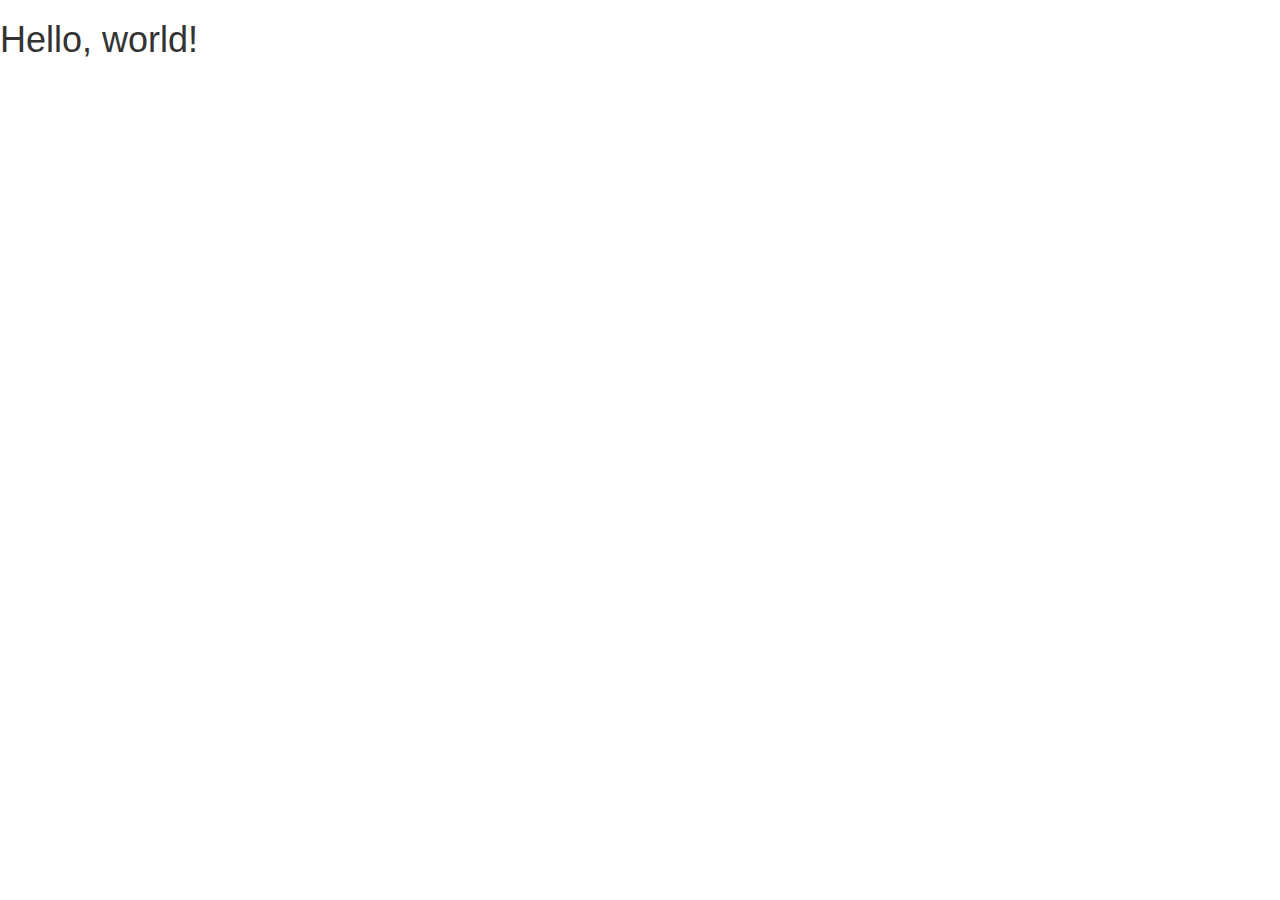
==== index.html @ 2b35b2eb "Start Bootstrap project" ====
<!DOCTYPE html>
<html lang="en">
  <head>
    <meta charset="utf-8">
    <meta http-equiv="X-UA-Compatible" content="IE=edge">
    <meta name="viewport" content="width=device-width, initial-scale=1">
    <!-- The above 3 meta tags *must* come first in the head; any other head content must come *after* these tags -->
    <title>Bootstrap 101 Template</title>

    <!-- Bootstrap -->
    <link href="css/bootstrap.min.css" rel="stylesheet">

    <!-- HTML5 shim and Respond.js for IE8 support of HTML5 elements and media queries -->
    <!-- WARNING: Respond.js doesn't work if you view the page via file:// -->
    <!--[if lt IE 9]>
      <script src="https://oss.maxcdn.com/html5shiv/3.7.2/html5shiv.min.js"></script>
      <script src="https://oss.maxcdn.com/respond/1.4.2/respond.min.js"></script>
    <![endif]-->
  </head>
  <body>
    <h1>Hello, world!</h1>

    <!-- jQuery (necessary for Bootstrap's JavaScript plugins) -->
    <script src="https://ajax.googleapis.com/ajax/libs/jquery/1.11.2/jquery.min.js"></script>
    <!-- Include all compiled plugins (below), or include individual files as needed -->
    <script src="js/bootstrap.min.js"></script>
  </body>
</html>
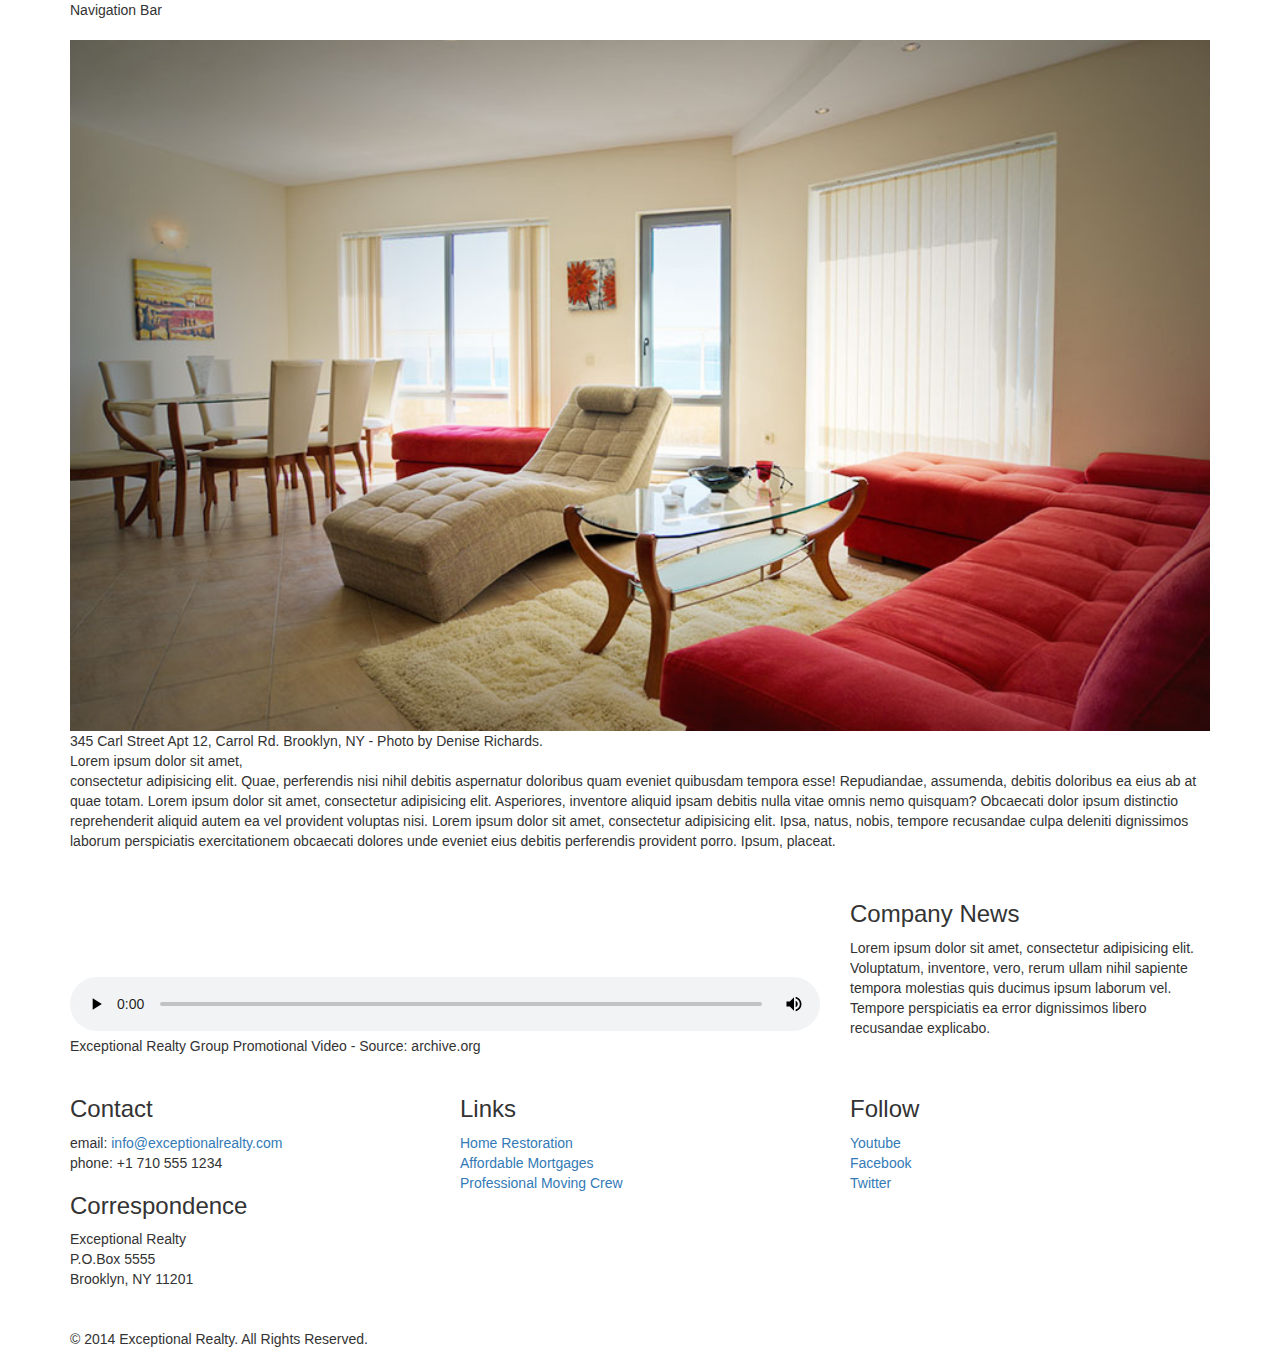
==== commit a4585862: "Finished layout in index" ====
--- a/index.html
+++ b/index.html
@@ -5,11 +5,10 @@
     <meta http-equiv="X-UA-Compatible" content="IE=edge">
     <meta name="viewport" content="width=device-width, initial-scale=1">
     <!-- The above 3 meta tags *must* come first in the head; any other head content must come *after* these tags -->
-    <title>Bootstrap 101 Template</title>
-
+    <title>Exceptional Realty Group - Luxury Homes - About</title>
     <!-- Bootstrap -->
     <link href="css/bootstrap.min.css" rel="stylesheet">
-
+    <link rel="stylesheet" href="css/style.css">
     <!-- HTML5 shim and Respond.js for IE8 support of HTML5 elements and media queries -->
     <!-- WARNING: Respond.js doesn't work if you view the page via file:// -->
     <!--[if lt IE 9]>
@@ -18,7 +17,83 @@
     <![endif]-->
   </head>
   <body>
-    <h1>Hello, world!</h1>
+  
+  	<div class="container">
+  		<div class="row">
+  		<div class="col-sm-12">
+  		 Navigation Bar
+  		</div> <!-- smallCol.12-->
+  		</div> <!-- firstRow -->
+	<div class="row">
+	<div class="col-sm-12">
+          <figure>
+            <img src="images/intro-pic.jpg" alt="A beautiful living room." title="Welcome to Exceptional Realty Group">
+            <figcaption>345 Carl Street Apt 12, Carrol Rd. Brooklyn, NY - Photo by Denise Richards.</figcaption>
+          </figure>
+
+          <p>Lorem ipsum dolor sit amet,<br> consectetur adipisicing elit. Quae, perferendis nisi nihil debitis aspernatur doloribus quam eveniet quibusdam tempora esse! Repudiandae, assumenda, debitis doloribus ea eius ab at quae totam. Lorem ipsum dolor sit amet, consectetur adipisicing elit. Asperiores, inventore aliquid ipsam debitis nulla vitae omnis nemo quisquam? Obcaecati dolor ipsum distinctio reprehenderit aliquid autem ea vel provident voluptas nisi. Lorem ipsum dolor sit amet, consectetur adipisicing elit. Ipsa, natus, nobis, tempore recusandae culpa deleniti dignissimos laborum perspiciatis exercitationem obcaecati dolores unde eveniet eius debitis perferendis provident porro. Ipsum, placeat.</p>
+
+          
+    	</div> <!--smallCol.12 -->
+    	</div> <!--secondRow -->
+
+  <div class="row">
+    <div class="col-sm-8">
+      <figure>
+        <video controls>
+          <source src="videos/real-estate.mp4" type="video/mp4"> 
+          <source src="videos/real-estate.ogv" type="video/ogg">
+          Your browser does not support HTML5 video. <a href="http://browsehappy.com" target="_blank">Please upgrade your browser</a>.
+        </video>
+        <figcaption>Exceptional Realty Group Promotional Video - Source: archive.org
+        </figcaption>
+      </figure>
+    </div>
+    <div class="col-sm-4">
+      <h3>Company News</h3>
+      <p>Lorem ipsum dolor sit amet, consectetur adipisicing elit. Voluptatum, inventore, vero, rerum ullam nihil sapiente tempora molestias quis ducimus ipsum laborum vel. Tempore perspiciatis ea error dignissimos libero recusandae explicabo.</p>
+    </div>
+  </div>
+
+  <div class="row">
+    <div class="col-sm-4">
+      <h3>Contact</h3>
+          <p>
+            email: <a href="mailto:info@exceptionalrealty.com">info@exceptionalrealty.com</a><br>
+            phone: +1 710 555 1234
+          </p>
+          <h3>Correspondence</h3>
+          <address>
+            Exceptional Realty<br>
+            P.O.Box 5555<br>
+            Brooklyn, NY 11201
+          </address>
+    </div>
+    <div class="col-sm-4">
+     <h3>Links</h3>
+          <p>
+            <a href="#" target="_blank">Home Restoration</a><br>
+            <a href="#" target="_blank">Affordable Mortgages</a><br>
+            <a href="#" target="_blank">Professional Moving Crew</a>
+          </p>
+    </div>
+    <div class="col-sm-4">
+      <h3>Follow</h3>
+          <p>
+            <a href="#" target="_blank">Youtube</a><br>
+            <a href="#" target="_blank">Facebook</a><br>
+            <a href="#" target="_blank">Twitter</a>
+          </p>
+    </div>
+  </div>
+    <div class="row">
+      <div class="col-sm-12">
+        <footer>
+      &copy; 2014 Exceptional Realty. All Rights Reserved.
+        </footer>
+      </div>
+    </div>
+  	</div> <!--.Container-->
 
     <!-- jQuery (necessary for Bootstrap's JavaScript plugins) -->
     <script src="https://ajax.googleapis.com/ajax/libs/jquery/1.11.2/jquery.min.js"></script>
--- a/css/style.css
+++ b/css/style.css
@@ -0,0 +1,12 @@
+
+/*/// MEDIA ///*/
+
+img, video, audio, iframe, table, form {
+  width: 100%; /* IE */
+  max-width: 100%; /* FF, Safari, Chrome */
+}
+
+/*//LAYOUT-STYLES //*/
+.row {
+	margin-bottom: 20px;
+}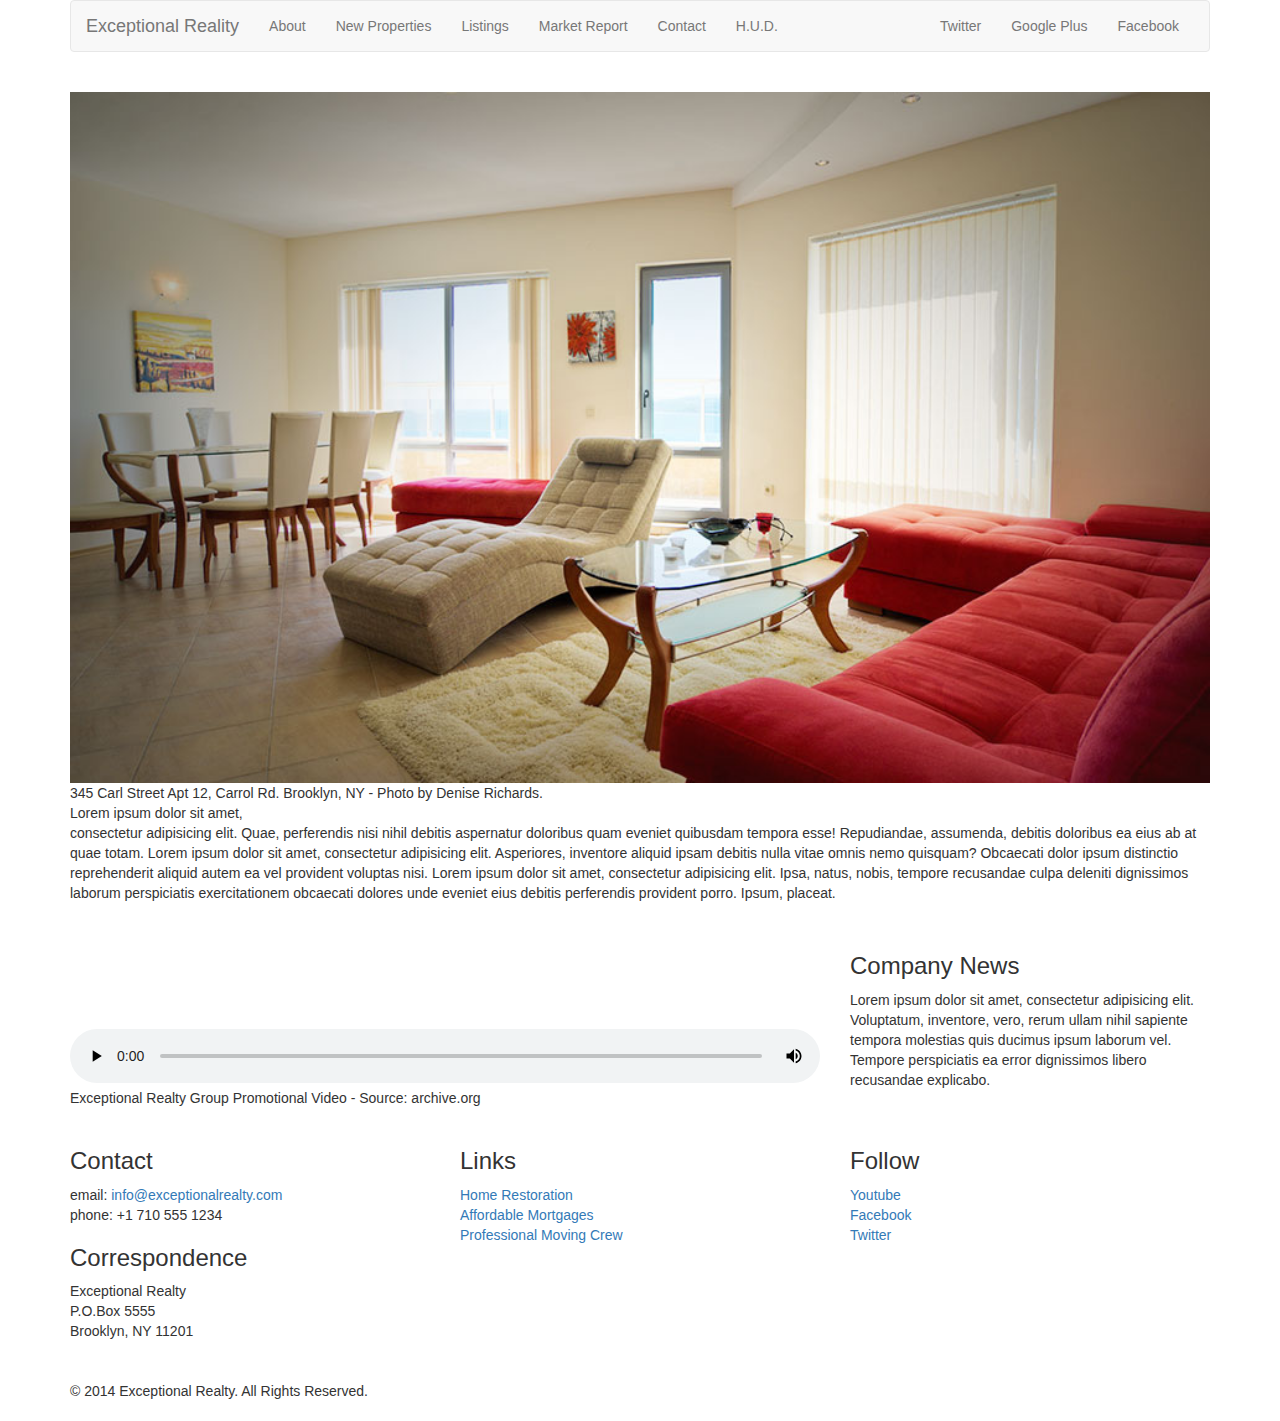
==== commit edc99f8a: "created nav bar with bootstrap nav component" ====
--- a/index.html
+++ b/index.html
@@ -17,11 +17,43 @@
     <![endif]-->
   </head>
   <body>
-  
-  	<div class="container">
+    <div class="container">
   		<div class="row">
-  		<div class="col-sm-12">
-  		 Navigation Bar
+  		  <div class="col-sm-12">
+        <nav class="navbar navbar-default">
+            <div class="container-fluid">
+              <!-- Brand and toggle get grouped for better mobile display -->
+            <div class="navbar-header">
+            <button type="button" class="navbar-toggle collapsed" data-toggle="collapse" data-target="#bs-example-navbar-collapse-1">
+                  <span class="sr-only">Toggle navigation</span>
+                  <span class="icon-bar"></span>
+                  <span class="icon-bar"></span>
+                  <span class="icon-bar"></span>
+                </button>
+                <a class="navbar-brand" href="#">Exceptional Reality</a>
+              </div>
+
+              <!-- Collect the nav links, forms, and other content for toggling -->
+              <div class="collapse navbar-collapse" id="bs-example-navbar-collapse-1">
+                <!-- Main Nav Links -->
+                <ul class="nav navbar-nav">
+                 <li> <a class="selected" href="index.html">About</a></li>
+                 <li><a href="new-properties.html">New Properties</a></li>
+                 <li><a href="real-estate-listings.html">Listings</a></li>
+                 <li><a href="market-report.html">Market Report</a></li>
+                 <li><a href="contact.html">Contact</a></li>
+                 <li><a href="http://hud.gov" target="_blank">H.U.D.</a></li>
+                </ul>
+                <!-- SOCIAL -->
+                <ul class="nav navbar-nav navbar-right">
+                  <li><a class="twit" href="#" title="Twitter">Twitter</a></li>
+                  <li><a class="gplus" href="#" title="Google Plus">Google Plus</a></li>
+                  <li><a class="fbook" href="#" title="Facebook">Facebook</a></li>
+                  
+                </ul>
+              </div><!-- /.navbar-collapse -->
+            </div><!-- /.container-fluid -->
+</nav>
   		</div> <!-- smallCol.12-->
   		</div> <!-- firstRow -->
 	<div class="row">
